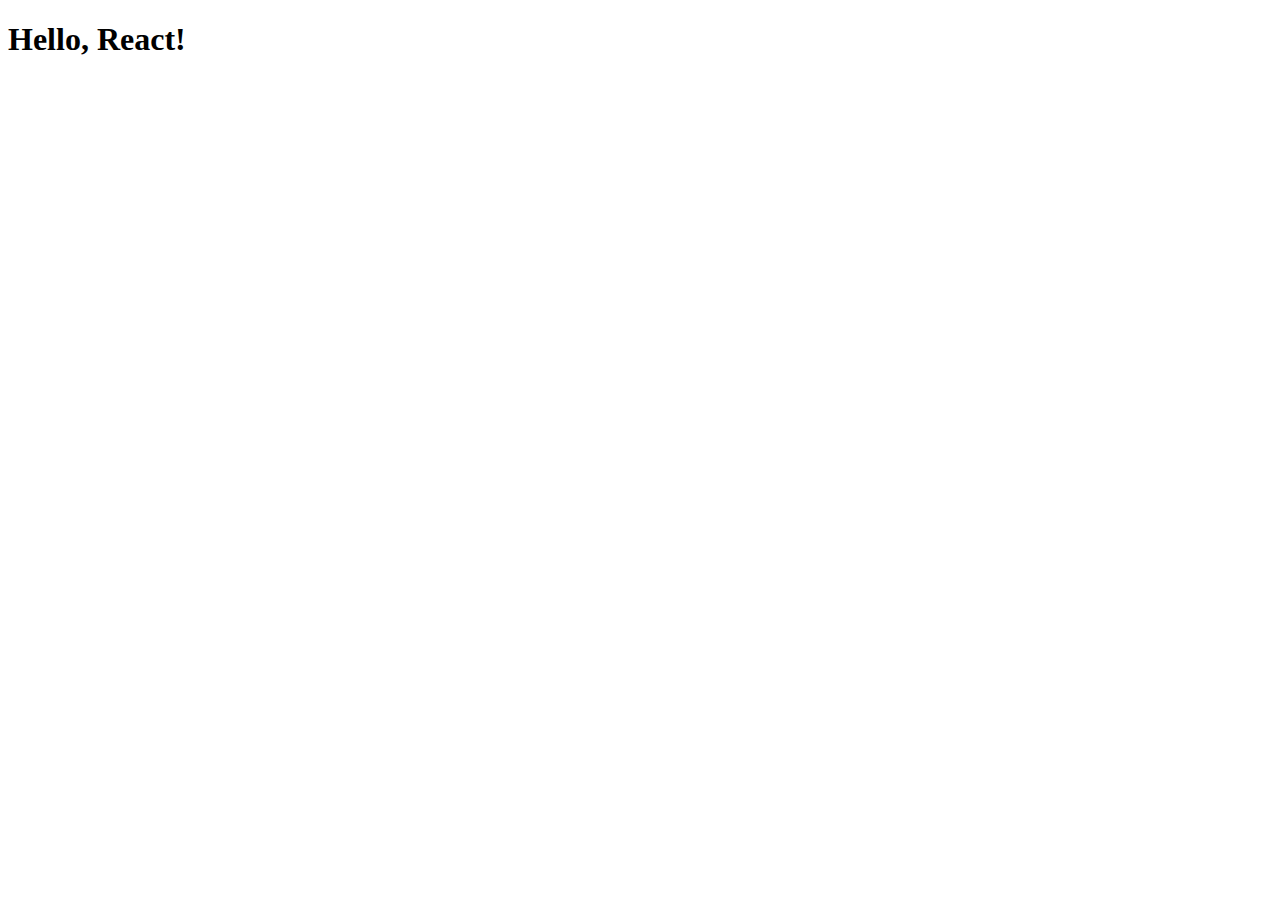
==== Project 1/index.html @ 216ac584 "Init project 1 setup" ====
<!DOCTYPE html>
<html lang="en">
<head>
    <link rel="stylesheet" href="index.css">
    <meta charset="UTF-8">
    <meta name="viewport" content="width=device-width, initial-scale=1.0">
    <meta name="description" content="First react project">
    <meta name="keywords" content="first">
    <title>Document</title>
</head>
<body>
    <h1>Hello, React!</h1>
    <script src="index.js"></script>
</body>
</html>
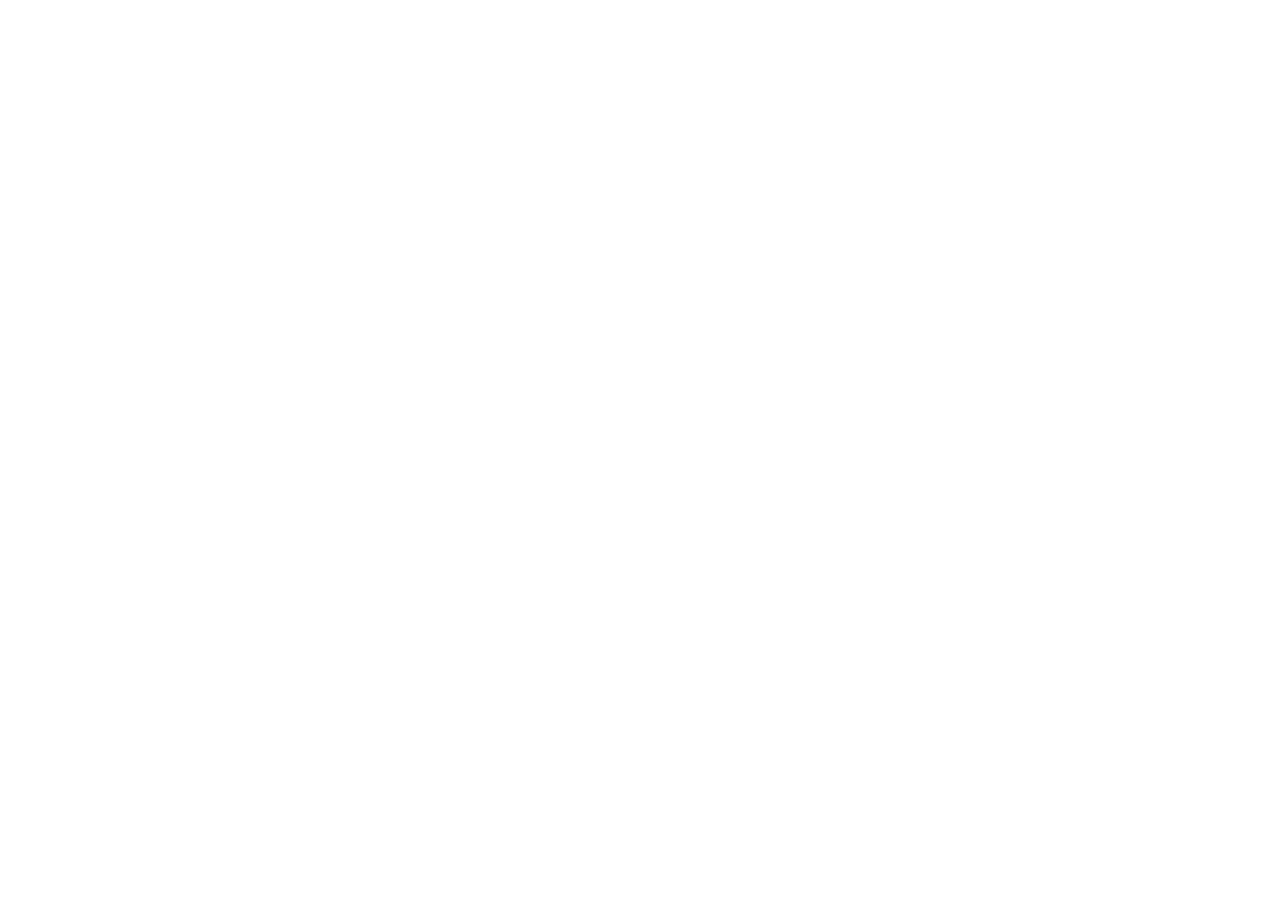
==== commit ab0f37f8: "Render using ReactDOM.render" ====
--- a/Project 1/index.html
+++ b/Project 1/index.html
@@ -1,15 +1,19 @@
 <!DOCTYPE html>
 <html lang="en">
 <head>
-    <link rel="stylesheet" href="index.css">
     <meta charset="UTF-8">
     <meta name="viewport" content="width=device-width, initial-scale=1.0">
     <meta name="description" content="First react project">
     <meta name="keywords" content="first">
     <title>Document</title>
+    <link rel="stylesheet" href="index.css">
+    <script crossorigin src="https://unpkg.com/react@18/umd/react.development.js"></script>
+    <script crossorigin src="https://unpkg.com/react-dom@18/umd/react-dom.development.js"></script>
+    <script src="https://code.jquery.com/jquery-3.7.0.min.js" integrity="sha256-2Pmvv0kuTBOenSvLm6bvfBSSHrUJ+3A7x6P5Ebd07/g=" crossorigin="anonymous"></script>
+    <script src="https://unpkg.com/babel-standalone@6/babel.min.js"></script>
 </head>
 <body>
-    <h1>Hello, React!</h1>
-    <script src="index.js"></script>
+    <div id="root"></div>
+    <script src="index.js" type="text/babel"></script>
 </body>
 </html>--- a/Project 1/index.css
+++ b/Project 1/index.css
@@ -0,0 +1,4 @@
+html, body {
+    margin: 0;
+    padding: 0;
+}